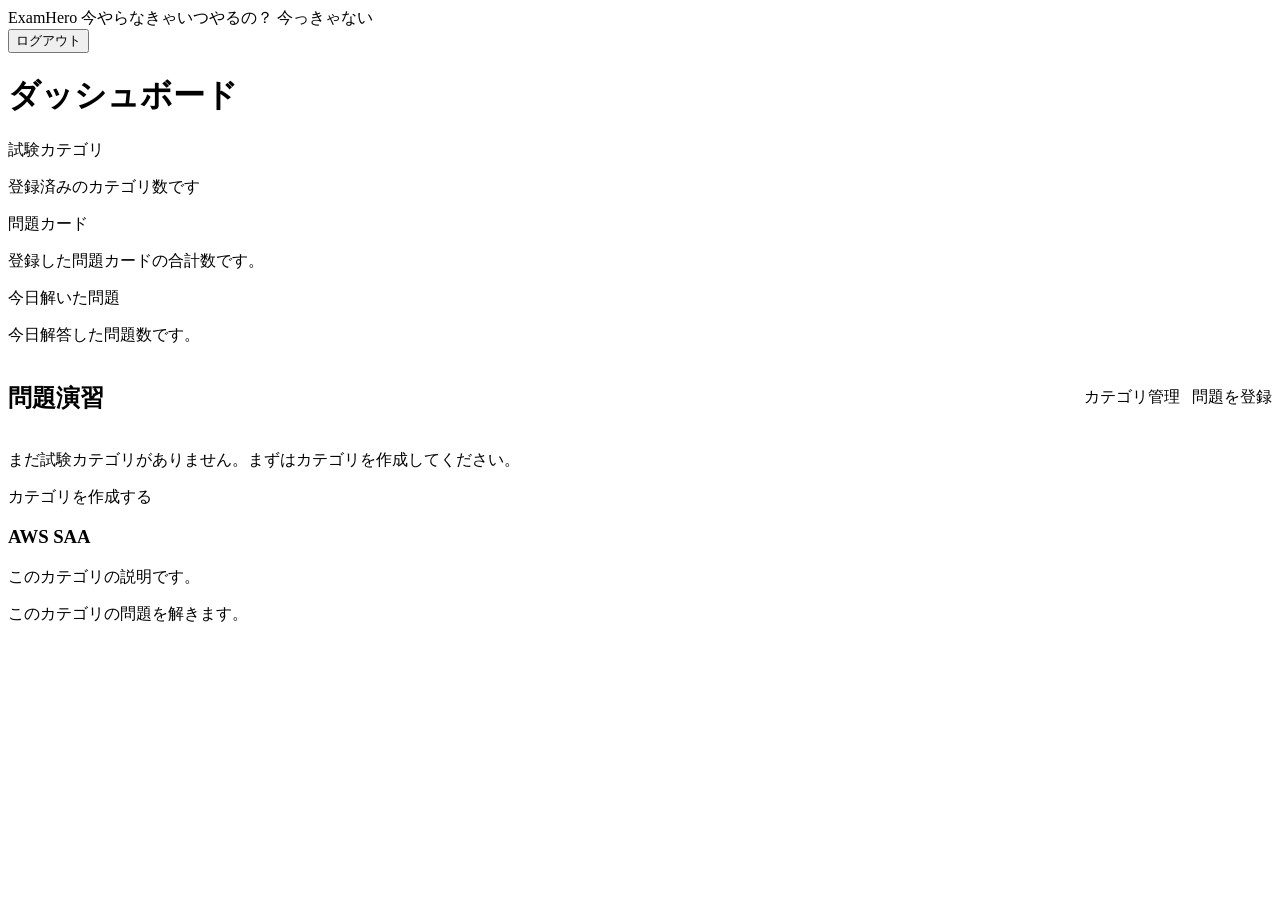
==== src/main/resources/templates/dashboard.html @ 657ed8b3 "questions それぞれのデザインを調整しました" ====
<!DOCTYPE html>
<!--
    Thymeleaf を使うために xmlns:th を指定します。
-->
<html xmlns:th="http://www.thymeleaf.org">
<head>
    <meta charset="UTF-8">
    <!--
        スマートフォンでも見やすくするための設定です。
    -->
    <meta name="viewport" content="width=device-width, initial-scale=1.0">
    <title>ダッシュボード-ExamHero</title>
    <link rel="stylesheet" th:href="@{/css/style.css}">
</head>
<body>
    <header>
        <div class = "header-container">
            <span class = "header-logo">
                <a th:href = "@{/dashboard}">ExamHero</a>
            </span>

            <span class="toptitle">
                今やらなきゃいつやるの？
                今っきゃない
            </span>

            <form th:action = "@{/logout}" method = "post">
                <input
                    type="hidden"
                    th:name="${_csrf.parameterName}"
                    th:value="${_csrf.token}"
                >
                <button type = "submit" class="logoutbutton">
                    ログアウト
                </button>
            </form>
    </header>
    <main>
        <h1 class="top">ダッシュボード</h1>
        <section>
            <div class="count-category">
                <p>試験カテゴリ</p>
                <p th:text ="${categoryCount}"></p>
                <p>登録済みのカテゴリ数です</p>
            </div>

            <div class="count-category">
                <p>問題カード</p>
                <p th:text ="${questionCount}"></p>
                <p>登録した問題カードの合計数です。</p>
            </div>

            <div class="count-category">
                <p>今日解いた問題</p>
                <p th:text ="${todayReviewCount}"></p>
                <p>今日解答した問題数です。</p>
            </div>
        </section>
        <div class="action-section">

                <div
                    style="display: flex; justify-content: space-between; align-items: center; gap: 16px; flex-wrap: wrap;"
                >
                    <h2>問題演習</h2>

                    <div style="display: flex; gap: 12px; flex-wrap: wrap;">
                        <a class="createbutton" th:href="@{/categories}">
                            カテゴリ管理
                        </a>

                        <a class="createbutton" th:href="@{/questions/new}">
                            問題を登録
                        </a>
                    </div>
                </div>

                <!-- カテゴリがまだない場合 -->
                <div class="content-card" th:if="${#lists.isEmpty(categories)}">
                    <p class="page-description">
                        まだ試験カテゴリがありません。まずはカテゴリを作成してください。
                    </p>

                    <a class="primary-button inline-button" th:href="@{/categories/new}">
                        カテゴリを作成する
                    </a>
                </div>

                <!--
                    カテゴリ一覧です。
                    カテゴリをクリックすると、問題文一覧ではなく「問題番号一覧」に移動します。
                -->
                <div class="action-grid" th:if="${!#lists.isEmpty(categories)}">

                    <a
                        class="action-card"
                        th:each="category : ${categories}"
                        th:href="@{/questions/categories/{id}/select(id=${category.id})}"
                    >
                        <h3 th:text="${category.name}">
                            AWS SAA
                        </h3>

                        <p
                            th:if="${category.description != null and !#strings.isEmpty(category.description)}"
                            th:text="${category.description}"
                        >
                            このカテゴリの説明です。
                        </p>

                        <p th:if="${category.description == null or #strings.isEmpty(category.description)}">
                            このカテゴリの問題を解きます。
                        </p>
                    </a>
                </div>
        </div>
    </main>
</body>
</html>
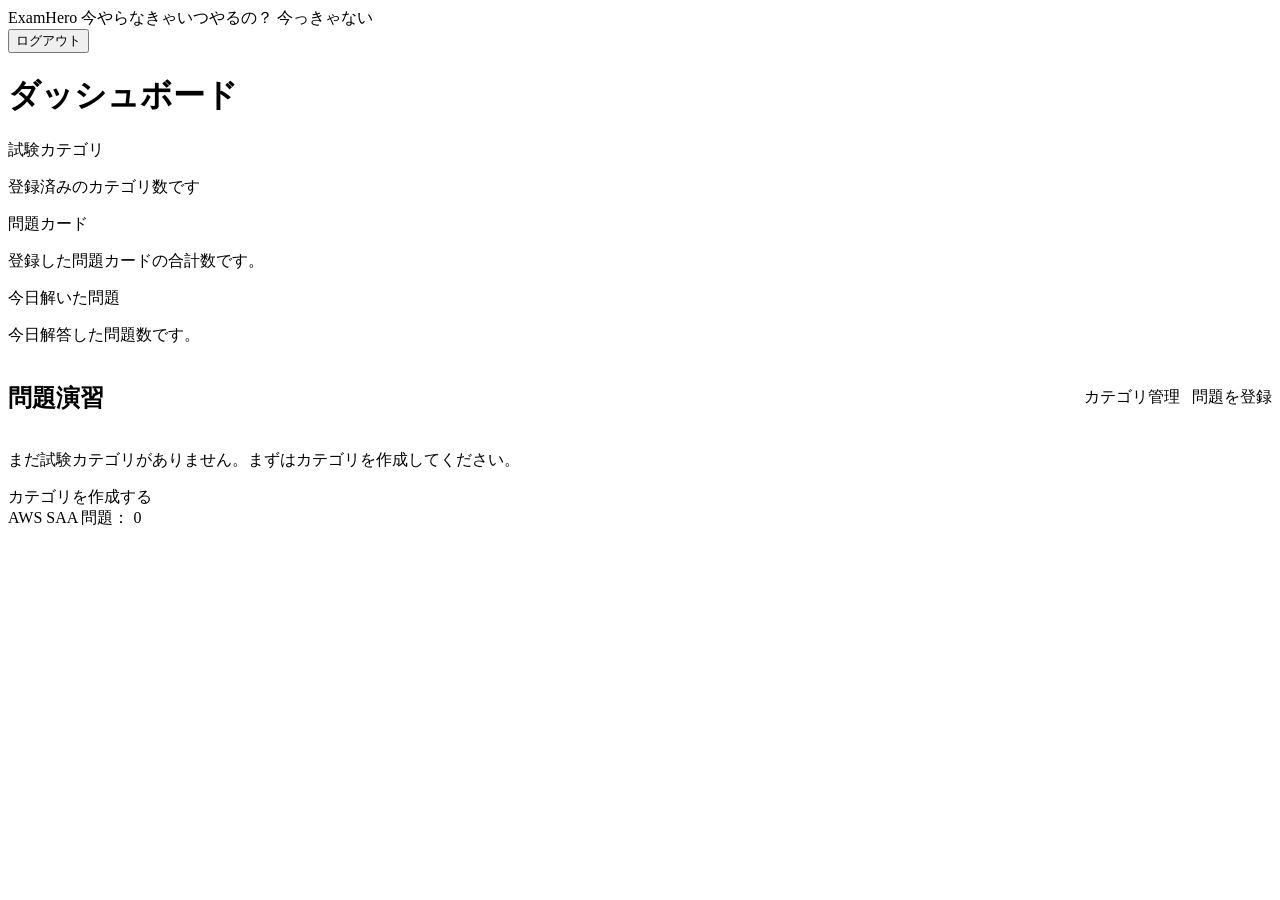
==== commit e32e864c: "ダッシュボードの修正１" ====
--- a/src/main/resources/templates/dashboard.html
+++ b/src/main/resources/templates/dashboard.html
@@ -43,13 +43,11 @@
                 <p th:text ="${categoryCount}"></p>
                 <p>登録済みのカテゴリ数です</p>
             </div>
-
             <div class="count-category">
                 <p>問題カード</p>
                 <p th:text ="${questionCount}"></p>
                 <p>登録した問題カードの合計数です。</p>
             </div>
-
             <div class="count-category">
                 <p>今日解いた問題</p>
                 <p th:text ="${todayReviewCount}"></p>
@@ -57,61 +55,45 @@
             </div>
         </section>
         <div class="action-section">
+            <div
+                style="display: flex; justify-content: space-between; align-items: center; gap: 16px; flex-wrap: wrap;"
+            >
+                <h2>問題演習</h2>
 
-                <div
-                    style="display: flex; justify-content: space-between; align-items: center; gap: 16px; flex-wrap: wrap;"
-                >
-                    <h2>問題演習</h2>
+                <div style="display: flex; gap: 12px; flex-wrap: wrap;">
+                    <a class="createbutton" th:href="@{/categories}">
+                        カテゴリ管理
+                    </a>
 
-                    <div style="display: flex; gap: 12px; flex-wrap: wrap;">
-                        <a class="createbutton" th:href="@{/categories}">
-                            カテゴリ管理
-                        </a>
-
-                        <a class="createbutton" th:href="@{/questions/new}">
-                            問題を登録
-                        </a>
-                    </div>
-                </div>
-
-                <!-- カテゴリがまだない場合 -->
-                <div class="content-card" th:if="${#lists.isEmpty(categories)}">
-                    <p class="page-description">
-                        まだ試験カテゴリがありません。まずはカテゴリを作成してください。
-                    </p>
-
-                    <a class="primary-button inline-button" th:href="@{/categories/new}">
-                        カテゴリを作成する
+                    <a class="createbutton" th:href="@{/questions/new}">
+                        問題を登録
                     </a>
                 </div>
+            </div>
+            <div class="content-card" th:if="${#lists.isEmpty(categories)}">
+                <p class="empty-message">
+                    まだ試験カテゴリがありません。まずはカテゴリを作成してください。
+                </p>
 
-                <!--
-                    カテゴリ一覧です。
-                    カテゴリをクリックすると、問題文一覧ではなく「問題番号一覧」に移動します。
-                -->
-                <div class="action-grid" th:if="${!#lists.isEmpty(categories)}">
-
-                    <a
-                        class="action-card"
-                        th:each="category : ${categories}"
-                        th:href="@{/questions/categories/{id}/select(id=${category.id})}"
-                    >
-                        <h3 th:text="${category.name}">
-                            AWS SAA
-                        </h3>
-
-                        <p
-                            th:if="${category.description != null and !#strings.isEmpty(category.description)}"
-                            th:text="${category.description}"
-                        >
-                            このカテゴリの説明です。
-                        </p>
-
-                        <p th:if="${category.description == null or #strings.isEmpty(category.description)}">
-                            このカテゴリの問題を解きます。
-                        </p>
-                    </a>
-                </div>
+                <a class="createbutton" th:href="@{/categories/new}">
+                    カテゴリを作成する
+                </a>
+            </div>
+            <div class="dashboard-category-list" th:if="${!#lists.isEmpty(categories)}">
+                <a
+                class="dashboard-category-row"
+                th:each="category : ${categories}"
+                th:href="@{/questions/categories/{id}/select(id=${category.id})}"
+                >
+                    <span class="dashboard-category-name" th:text="${category.name}">
+                        AWS SAA
+                    </span>
+                    <span class="dashboard-category-count">
+                        問題：
+                        <span th:text="${questionCountMap[category.id]}">0</span>
+                    </span>
+                </a>
+            </div>
         </div>
     </main>
 </body>
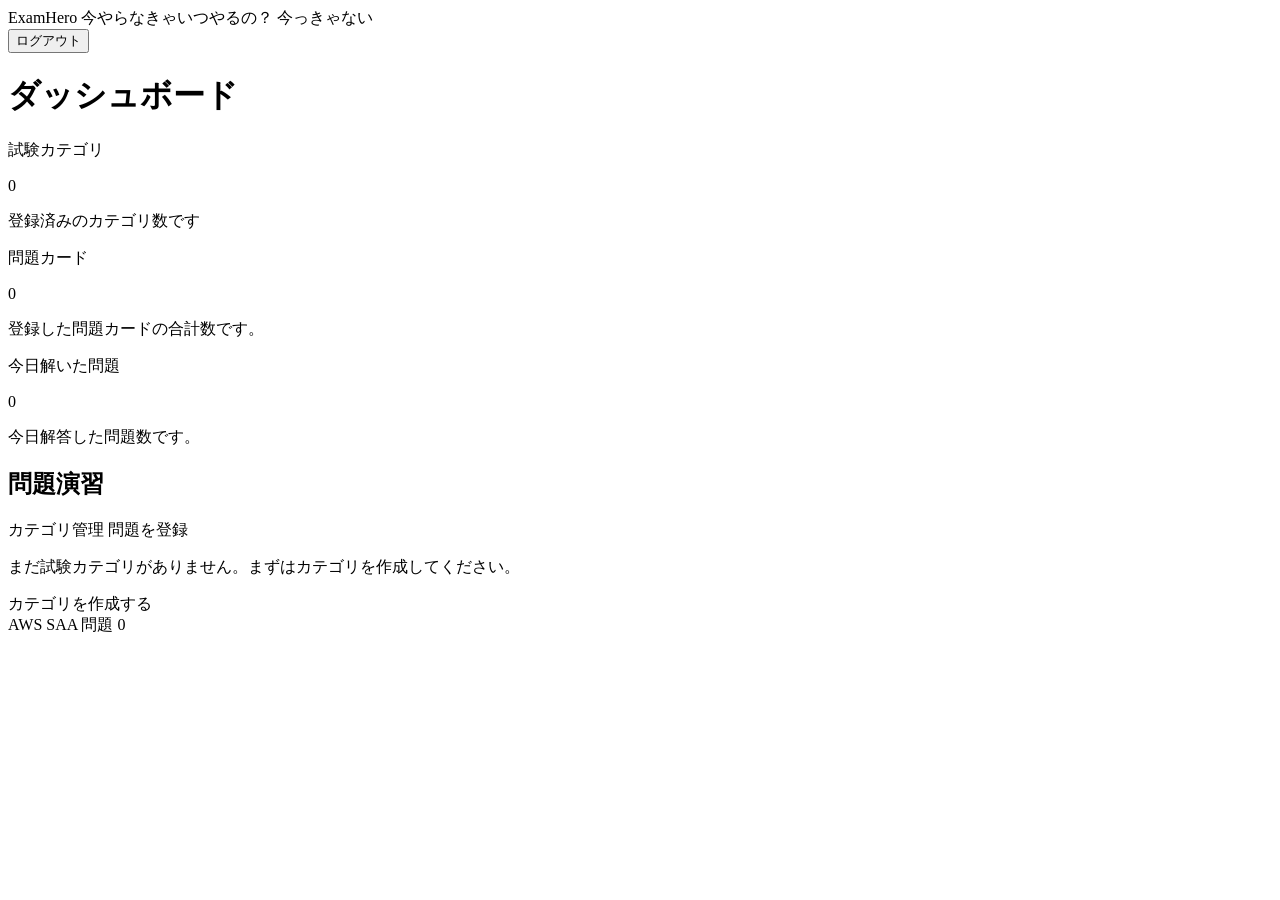
==== commit 1f7e6b70: "ダッシュボードの幅を整える" ====
--- a/src/main/resources/templates/dashboard.html
+++ b/src/main/resources/templates/dashboard.html
@@ -35,64 +35,55 @@
                 </button>
             </form>
     </header>
-    <main>
-        <h1 class="top">ダッシュボード</h1>
-        <section>
-            <div class="count-category">
-                <p>試験カテゴリ</p>
-                <p th:text ="${categoryCount}"></p>
-                <p>登録済みのカテゴリ数です</p>
-            </div>
-            <div class="count-category">
-                <p>問題カード</p>
-                <p th:text ="${questionCount}"></p>
-                <p>登録した問題カードの合計数です。</p>
-            </div>
-            <div class="count-category">
-                <p>今日解いた問題</p>
-                <p th:text ="${todayReviewCount}"></p>
-                <p>今日解答した問題数です。</p>
-            </div>
-        </section>
-        <div class="action-section">
-            <div
-                style="display: flex; justify-content: space-between; align-items: center; gap: 16px; flex-wrap: wrap;"
-            >
-                <h2>問題演習</h2>
-
-                <div style="display: flex; gap: 12px; flex-wrap: wrap;">
-                    <a class="createbutton" th:href="@{/categories}">
-                        カテゴリ管理
-                    </a>
-
-                    <a class="createbutton" th:href="@{/questions/new}">
-                        問題を登録
+    <main class="dashboard-main">
+        <div class="dashboard-content">
+            <h1 class="dashboard-title">ダッシュボード</h1>
+            <section class="dashboard-stats">
+                <div class="dashboard-stat-card">
+                    <p class="dashboard-stat-label">試験カテゴリ</p>
+                    <p class="dashboard-stat-number" th:text="${categoryCount}">0</p>
+                    <p class="dashboard-stat-text">登録済みのカテゴリ数です</p>
+                </div>
+                <div class="dashboard-stat-card">
+                    <p class="dashboard-stat-label">問題カード</p>
+                    <p class="dashboard-stat-number" th:text="${questionCount}">0</p>
+                    <p class="dashboard-stat-text">登録した問題カードの合計数です。</p>
+                </div>
+                <div class="dashboard-stat-card">
+                    <p class="dashboard-stat-label">今日解いた問題</p>
+                    <p class="dashboard-stat-number" th:text="${todayReviewCount}">0</p>
+                    <p class="dashboard-stat-text">今日解答した問題数です。</p>
+                </div>
+            </section>
+            <div class="dashboard-action-section">
+                <div class="dashboard-action-header">
+                    <h2>問題演習</h2>
+                    <div class="dashboard-action-buttons">
+                        <a class="createbutton" th:href="@{/categories}">カテゴリ管理</a>
+                        <a class="createbutton" th:href="@{/questions/new}">問題を登録</a>
+                    </div>
+                </div>
+                <div class="content-card" th:if="${#lists.isEmpty(categories)}">
+                    <p class="empty-message">
+                        まだ試験カテゴリがありません。まずはカテゴリを作成してください。
+                    </p>
+                    <a class="createbutton" th:href="@{/categories/new}">
+                        カテゴリを作成する
                     </a>
                 </div>
-            </div>
-            <div class="content-card" th:if="${#lists.isEmpty(categories)}">
-                <p class="empty-message">
-                    まだ試験カテゴリがありません。まずはカテゴリを作成してください。
-                </p>
-
-                <a class="createbutton" th:href="@{/categories/new}">
-                    カテゴリを作成する
-                </a>
-            </div>
-            <div class="dashboard-category-list" th:if="${!#lists.isEmpty(categories)}">
-                <a
-                class="dashboard-category-row"
-                th:each="category : ${categories}"
-                th:href="@{/questions/categories/{id}/select(id=${category.id})}"
-                >
-                    <span class="dashboard-category-name" th:text="${category.name}">
-                        AWS SAA
-                    </span>
-                    <span class="dashboard-category-count">
-                        問題：
-                        <span th:text="${questionCountMap[category.id]}">0</span>
-                    </span>
-                </a>
+                <div class="dashboard-category-list" th:if="${!#lists.isEmpty(categories)}">
+                    <a class="dashboard-category-row"
+                    th:each="category : ${categories}"
+                    th:href="@{/questions/categories/{id}/select(id=${category.id})}">
+                        <span class="dashboard-category-name" th:text="${category.name}">
+                            AWS SAA
+                        </span>
+                        <span class="dashboard-category-count">
+                            問題 
+                            <span th:text="${questionCountMap[category.id]}">0</span>
+                        </span>
+                    </a>
+                </div>
             </div>
         </div>
     </main>
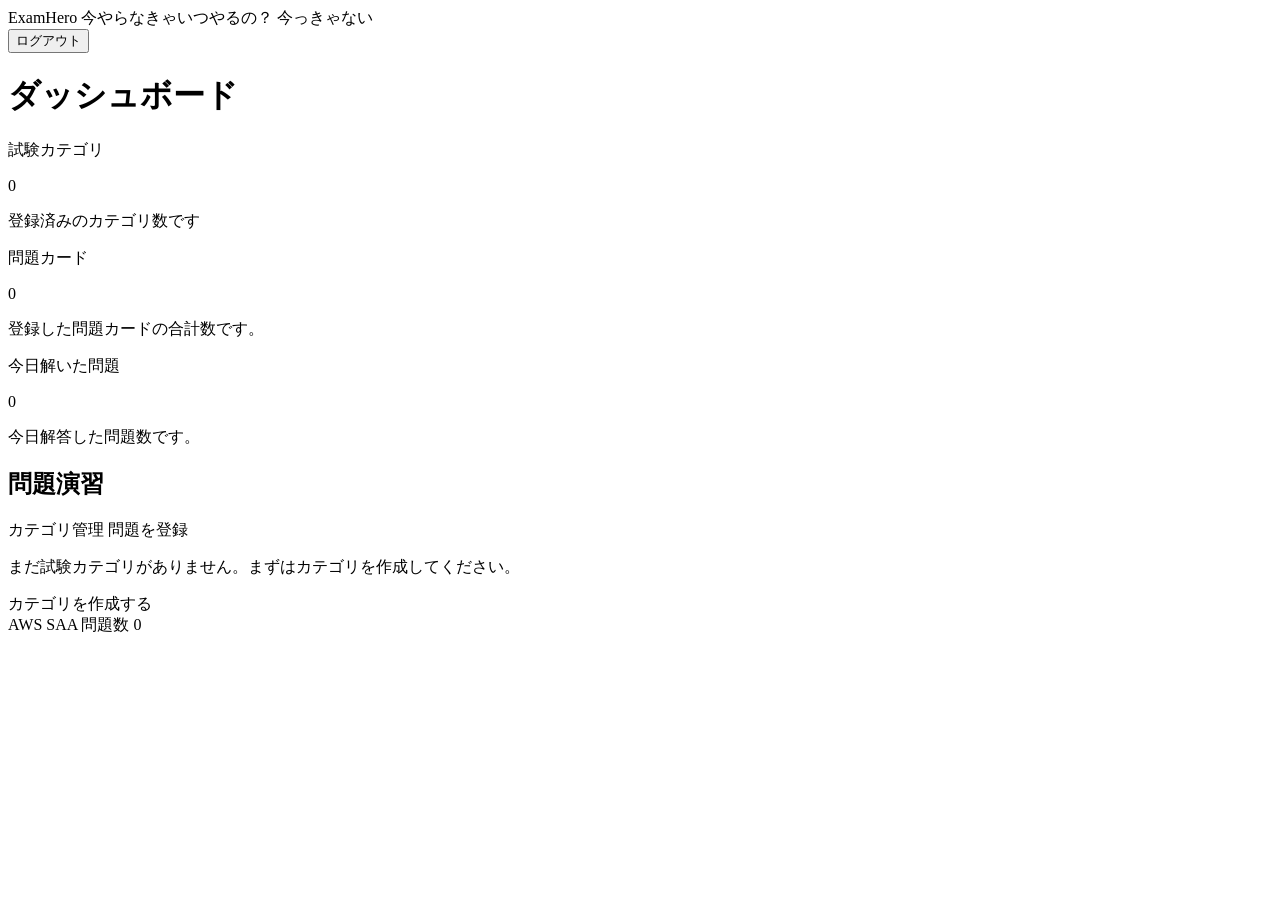
==== commit be825e91: "Update dashboard.html" ====
--- a/src/main/resources/templates/dashboard.html
+++ b/src/main/resources/templates/dashboard.html
@@ -79,7 +79,7 @@
                             AWS SAA
                         </span>
                         <span class="dashboard-category-count">
-                            問題 
+                            問題数 
                             <span th:text="${questionCountMap[category.id]}">0</span>
                         </span>
                     </a>
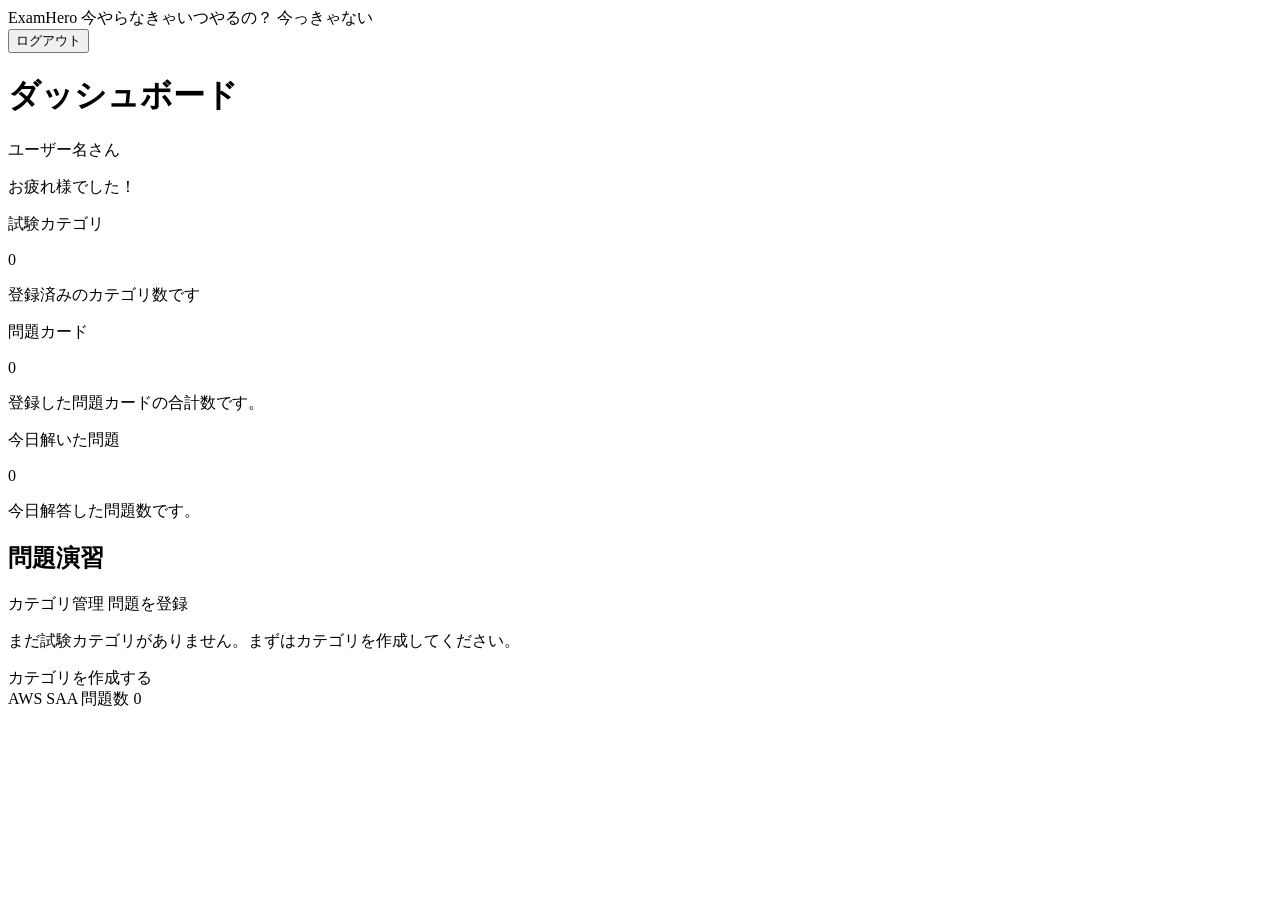
==== commit 43cf2992: "ユーザー名の表示、カウントのデザイン変更" ====
--- a/src/main/resources/templates/dashboard.html
+++ b/src/main/resources/templates/dashboard.html
@@ -37,7 +37,16 @@
     </header>
     <main class="dashboard-main">
         <div class="dashboard-content">
-            <h1 class="dashboard-title">ダッシュボード</h1>
+            <div class="dashboard-title">
+                <h1 class="dashboard-title-heading">ダッシュボード</h1>
+
+                <div class="dashboard-user-message">
+                    <p>
+                        <span th:text="${loginUsername}">ユーザー名</span>さん
+                    </p>
+                    <p>お疲れ様でした！</p>
+                </div>
+            </div>
             <section class="dashboard-stats">
                 <div class="dashboard-stat-card">
                     <p class="dashboard-stat-label">試験カテゴリ</p>
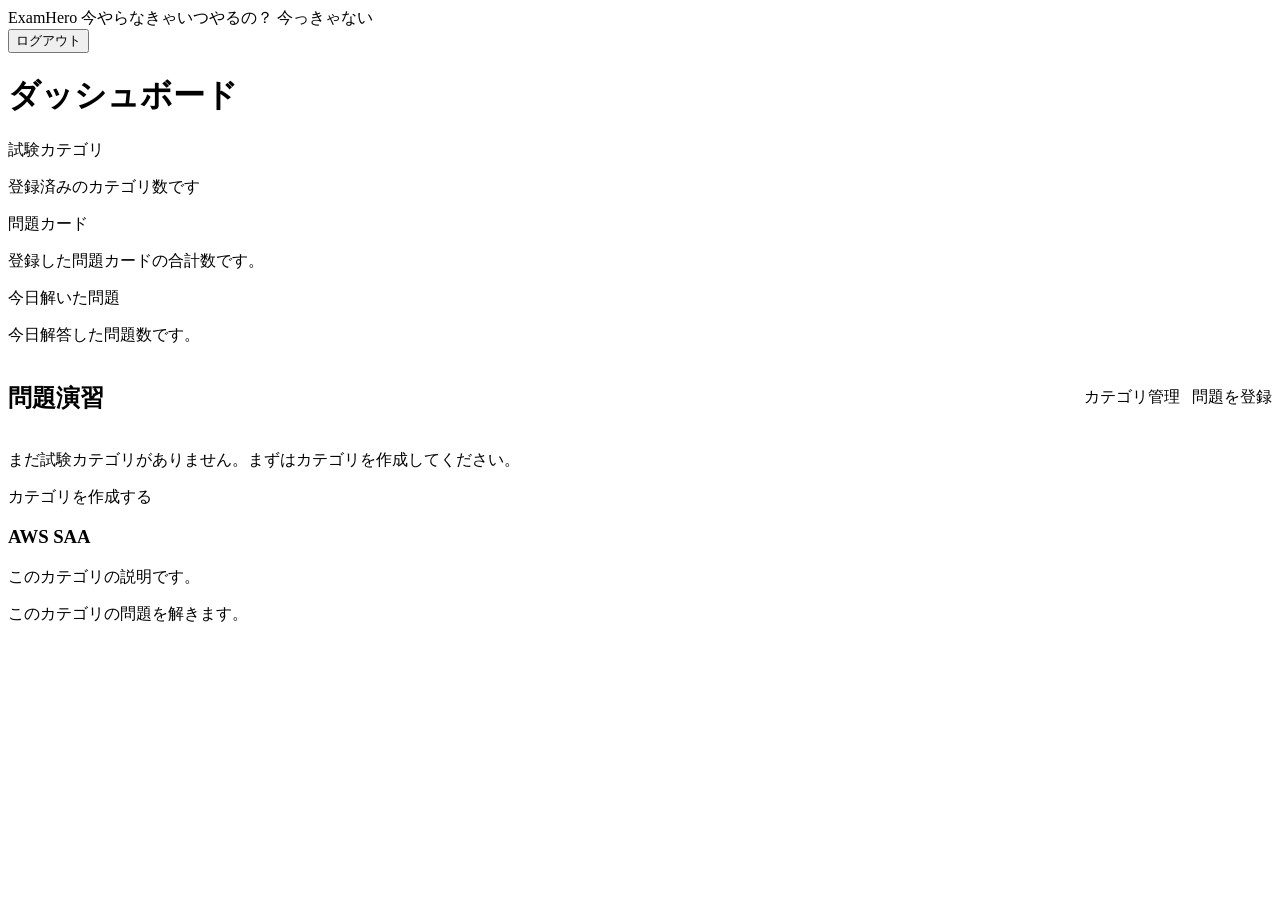
==== commit e17d7a3d: "test修正3 login.html 謎の空白を削除しました categories/form.html ボタンを浮き上がらせました categories/list.html 謎の空白を削除、ボタンの出" ====
--- a/src/main/resources/templates/dashboard.html
+++ b/src/main/resources/templates/dashboard.html
@@ -30,70 +30,87 @@
                     th:name="${_csrf.parameterName}"
                     th:value="${_csrf.token}"
                 >
-                <button type = "submit" class="logoutbutton">
+                <button type = "submit" class="createbutton">
                     ログアウト
                 </button>
             </form>
     </header>
-    <main class="dashboard-main">
-        <div class="dashboard-content">
-            <div class="dashboard-title">
-                <h1 class="dashboard-title-heading">ダッシュボード</h1>
+    <main>
+        <h1 class="top">ダッシュボード</h1>
+        <section>
+            <div class="count-category">
+                <p>試験カテゴリ</p>
+                <p th:text ="${categoryCount}"></p>
+                <p>登録済みのカテゴリ数です</p>
+            </div>
 
-                <div class="dashboard-user-message">
-                    <p>
-                        <span th:text="${loginUsername}">ユーザー名</span>さん
-                    </p>
-                    <p>お疲れ様でした！</p>
-                </div>
+            <div class="count-category">
+                <p>問題カード</p>
+                <p th:text ="${questionCount}"></p>
+                <p>登録した問題カードの合計数です。</p>
             </div>
-            <section class="dashboard-stats">
-                <div class="dashboard-stat-card">
-                    <p class="dashboard-stat-label">試験カテゴリ</p>
-                    <p class="dashboard-stat-number" th:text="${categoryCount}">0</p>
-                    <p class="dashboard-stat-text">登録済みのカテゴリ数です</p>
-                </div>
-                <div class="dashboard-stat-card">
-                    <p class="dashboard-stat-label">問題カード</p>
-                    <p class="dashboard-stat-number" th:text="${questionCount}">0</p>
-                    <p class="dashboard-stat-text">登録した問題カードの合計数です。</p>
-                </div>
-                <div class="dashboard-stat-card">
-                    <p class="dashboard-stat-label">今日解いた問題</p>
-                    <p class="dashboard-stat-number" th:text="${todayReviewCount}">0</p>
-                    <p class="dashboard-stat-text">今日解答した問題数です。</p>
-                </div>
-            </section>
-            <div class="dashboard-action-section">
-                <div class="dashboard-action-header">
+
+            <div class="count-category">
+                <p>今日解いた問題</p>
+                <p th:text ="${todayReviewCount}"></p>
+                <p>今日解答した問題数です。</p>
+            </div>
+        </section>
+        <div class="action-section">
+
+                <div
+                    style="display: flex; justify-content: space-between; align-items: center; gap: 16px; flex-wrap: wrap;"
+                >
                     <h2>問題演習</h2>
-                    <div class="dashboard-action-buttons">
-                        <a class="createbutton" th:href="@{/categories}">カテゴリ管理</a>
-                        <a class="createbutton" th:href="@{/questions/new}">問題を登録</a>
+
+                    <div style="display: flex; gap: 12px; flex-wrap: wrap;">
+                        <a class="createbutton" th:href="@{/categories}">
+                            カテゴリ管理
+                        </a>
+
+                        <a class="createbutton" th:href="@{/questions/new}">
+                            問題を登録
+                        </a>
                     </div>
                 </div>
+
+                <!-- カテゴリがまだない場合 -->
                 <div class="content-card" th:if="${#lists.isEmpty(categories)}">
                     <p class="empty-message">
                         まだ試験カテゴリがありません。まずはカテゴリを作成してください。
                     </p>
+
                     <a class="createbutton" th:href="@{/categories/new}">
                         カテゴリを作成する
                     </a>
                 </div>
-                <div class="dashboard-category-list" th:if="${!#lists.isEmpty(categories)}">
-                    <a class="dashboard-category-row"
-                    th:each="category : ${categories}"
-                    th:href="@{/questions/categories/{id}/select(id=${category.id})}">
-                        <span class="dashboard-category-name" th:text="${category.name}">
+
+                <!--
+                    カテゴリ一覧です。
+                    カテゴリをクリックすると、問題文一覧ではなく「問題番号一覧」に移動します。
+                -->
+                <div class="action-grid" th:if="${!#lists.isEmpty(categories)}">
+
+                    <a
+                        class="action-card"
+                        th:each="category : ${categories}"
+                        th:href="@{/questions/categories/{id}/select(id=${category.id})}"
+                    >
+                        <h3 th:text="${category.name}">
                             AWS SAA
-                        </span>
-                        <span class="dashboard-category-count">
-                            問題数 
-                            <span th:text="${questionCountMap[category.id]}">0</span>
-                        </span>
+                        </h3>
+
+                        <p
+                            th:if="${category.description != null and !#strings.isEmpty(category.description)}"
+                            th:text="${category.description}"
+                        >
+                            このカテゴリの説明です。
+                        </p>
+                        <p th:if="${category.description == null or #strings.isEmpty(category.description)}">
+                            このカテゴリの問題を解きます。
+                        </p>
                     </a>
                 </div>
-            </div>
         </div>
     </main>
 </body>
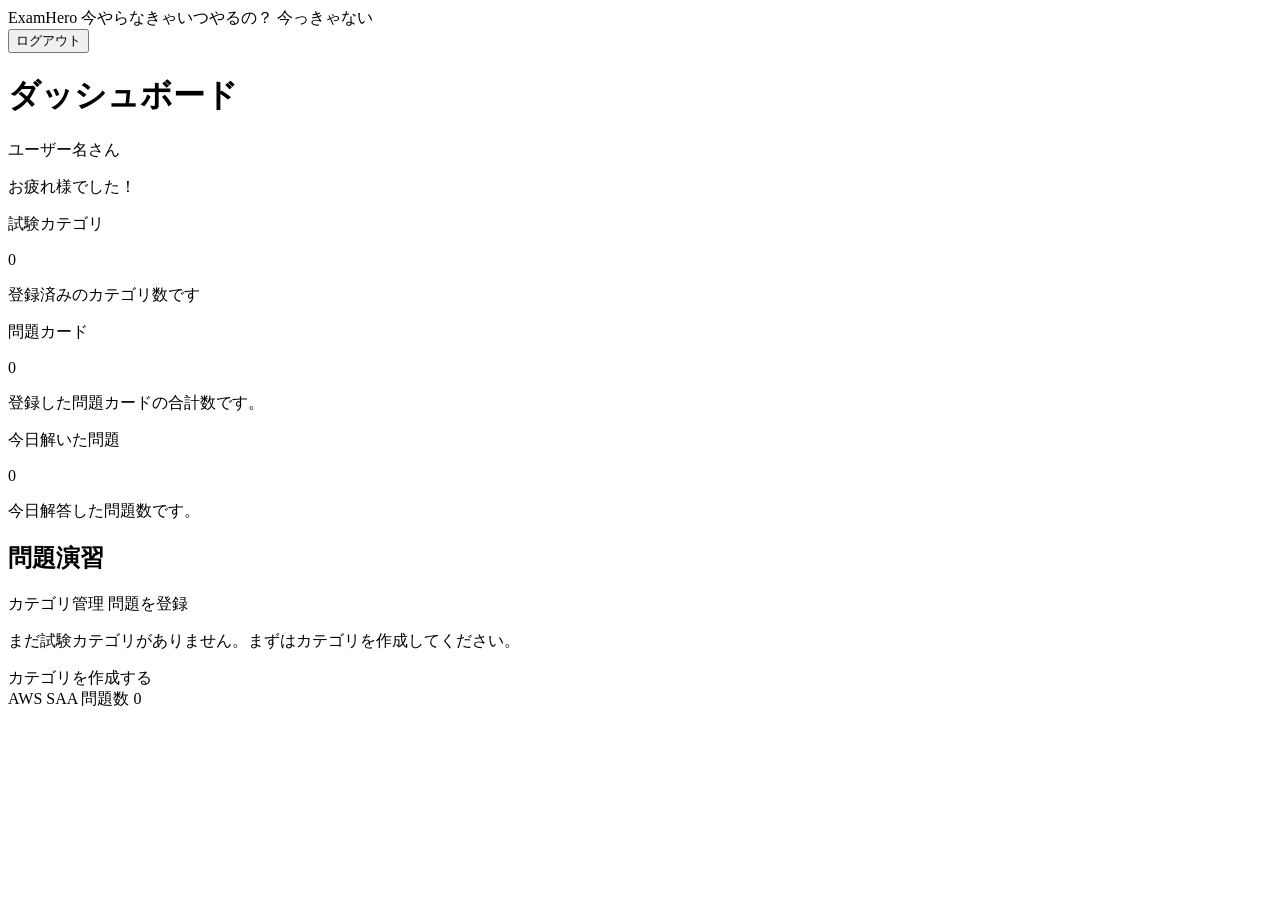
==== commit 85deb2ca: "Merge branch 'develop' into erro-test5" ====
--- a/src/main/resources/templates/dashboard.html
+++ b/src/main/resources/templates/dashboard.html
@@ -35,82 +35,65 @@
                 </button>
             </form>
     </header>
-    <main>
-        <h1 class="top">ダッシュボード</h1>
-        <section>
-            <div class="count-category">
-                <p>試験カテゴリ</p>
-                <p th:text ="${categoryCount}"></p>
-                <p>登録済みのカテゴリ数です</p>
+    <main class="dashboard-main">
+        <div class="dashboard-content">
+            <div class="dashboard-title">
+                <h1 class="dashboard-title-heading">ダッシュボード</h1>
+
+                <div class="dashboard-user-message">
+                    <p>
+                        <span th:text="${loginUsername}">ユーザー名</span>さん
+                    </p>
+                    <p>お疲れ様でした！</p>
+                </div>
             </div>
-
-            <div class="count-category">
-                <p>問題カード</p>
-                <p th:text ="${questionCount}"></p>
-                <p>登録した問題カードの合計数です。</p>
-            </div>
-
-            <div class="count-category">
-                <p>今日解いた問題</p>
-                <p th:text ="${todayReviewCount}"></p>
-                <p>今日解答した問題数です。</p>
-            </div>
-        </section>
-        <div class="action-section">
-
-                <div
-                    style="display: flex; justify-content: space-between; align-items: center; gap: 16px; flex-wrap: wrap;"
-                >
+            <section class="dashboard-stats">
+                <div class="dashboard-stat-card">
+                    <p class="dashboard-stat-label">試験カテゴリ</p>
+                    <p class="dashboard-stat-number" th:text="${categoryCount}">0</p>
+                    <p class="dashboard-stat-text">登録済みのカテゴリ数です</p>
+                </div>
+                <div class="dashboard-stat-card">
+                    <p class="dashboard-stat-label">問題カード</p>
+                    <p class="dashboard-stat-number" th:text="${questionCount}">0</p>
+                    <p class="dashboard-stat-text">登録した問題カードの合計数です。</p>
+                </div>
+                <div class="dashboard-stat-card">
+                    <p class="dashboard-stat-label">今日解いた問題</p>
+                    <p class="dashboard-stat-number" th:text="${todayReviewCount}">0</p>
+                    <p class="dashboard-stat-text">今日解答した問題数です。</p>
+                </div>
+            </section>
+            <div class="dashboard-action-section">
+                <div class="dashboard-action-header">
                     <h2>問題演習</h2>
-
-                    <div style="display: flex; gap: 12px; flex-wrap: wrap;">
-                        <a class="createbutton" th:href="@{/categories}">
-                            カテゴリ管理
-                        </a>
-
-                        <a class="createbutton" th:href="@{/questions/new}">
-                            問題を登録
-                        </a>
+                    <div class="dashboard-action-buttons">
+                        <a class="createbutton" th:href="@{/categories}">カテゴリ管理</a>
+                        <a class="createbutton" th:href="@{/questions/new}">問題を登録</a>
                     </div>
                 </div>
-
-                <!-- カテゴリがまだない場合 -->
                 <div class="content-card" th:if="${#lists.isEmpty(categories)}">
                     <p class="empty-message">
                         まだ試験カテゴリがありません。まずはカテゴリを作成してください。
                     </p>
-
                     <a class="createbutton" th:href="@{/categories/new}">
                         カテゴリを作成する
                     </a>
                 </div>
-
-                <!--
-                    カテゴリ一覧です。
-                    カテゴリをクリックすると、問題文一覧ではなく「問題番号一覧」に移動します。
-                -->
-                <div class="action-grid" th:if="${!#lists.isEmpty(categories)}">
-
-                    <a
-                        class="action-card"
-                        th:each="category : ${categories}"
-                        th:href="@{/questions/categories/{id}/select(id=${category.id})}"
-                    >
-                        <h3 th:text="${category.name}">
+                <div class="dashboard-category-list" th:if="${!#lists.isEmpty(categories)}">
+                    <a class="dashboard-category-row"
+                    th:each="category : ${categories}"
+                    th:href="@{/questions/categories/{id}/select(id=${category.id})}">
+                        <span class="dashboard-category-name" th:text="${category.name}">
                             AWS SAA
-                        </h3>
-
-                        <p
-                            th:if="${category.description != null and !#strings.isEmpty(category.description)}"
-                            th:text="${category.description}"
-                        >
-                            このカテゴリの説明です。
-                        </p>
-                        <p th:if="${category.description == null or #strings.isEmpty(category.description)}">
-                            このカテゴリの問題を解きます。
-                        </p>
+                        </span>
+                        <span class="dashboard-category-count">
+                            問題数 
+                            <span th:text="${questionCountMap[category.id]}">0</span>
+                        </span>
                     </a>
                 </div>
+            </div>
         </div>
     </main>
 </body>
